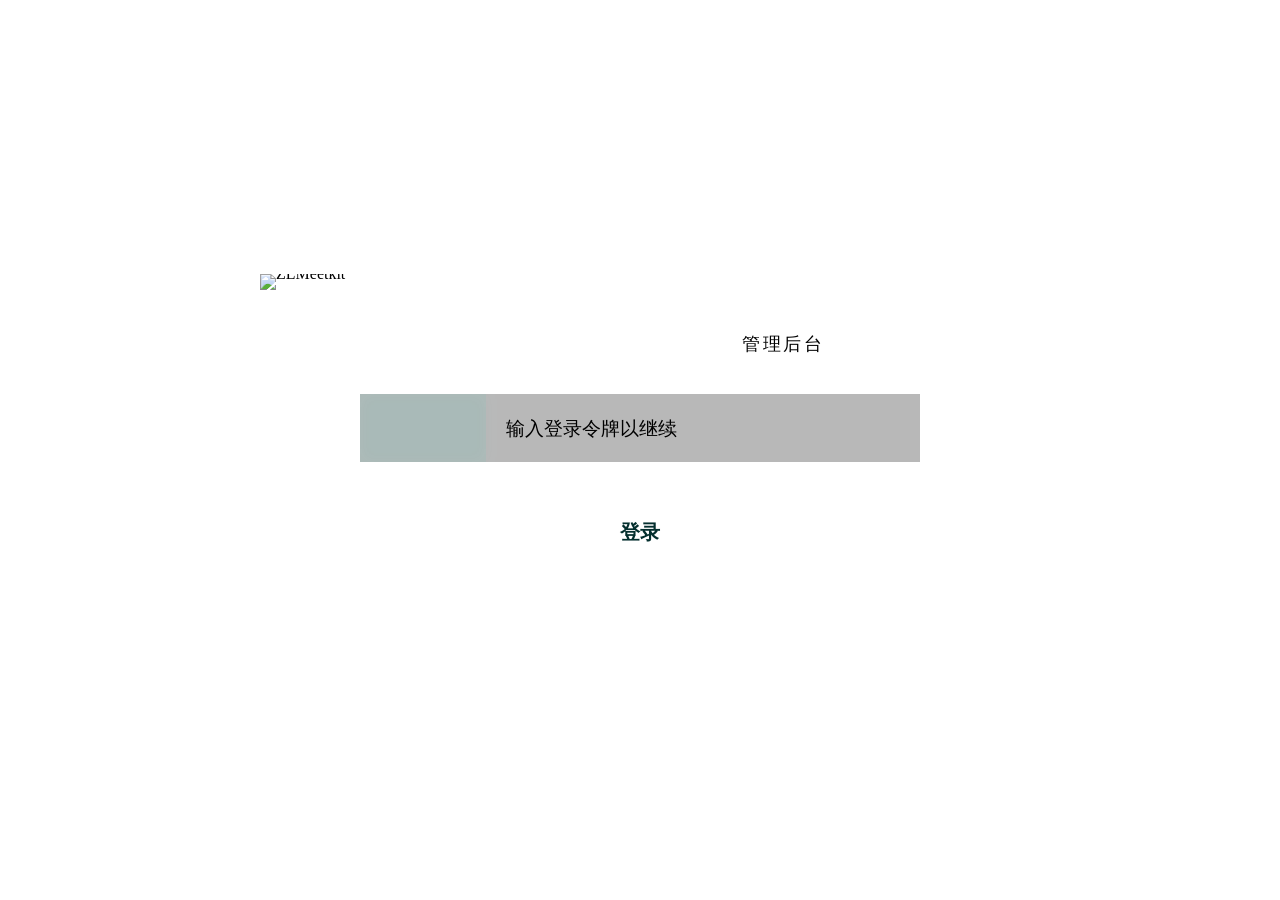
==== frontend/admin/index.html @ df3694b9 "增加管理员界面" ====
<!DOCTYPE html>
<html lang="zh-CN">
<head>
  <meta charset="UTF-8" />
  <meta name="viewport" content="width=device-width, initial-scale=1.0" />
  <title>ZLMeetkit · 会议管理后台</title>
  <link rel="stylesheet" href="/css/style.css" />
  <link rel="stylesheet" href="css/admin.css" />
</head>
<body class="admin-body">
  <!-- 登录（默认显示） -->
  <div id="loginView" class="admin-view admin-login-view is-active" aria-hidden="false">
    <div class="admin-login-card">
      <div class="admin-login-top">
        <img src="/assets/banner.svg" alt="ZLMeetkit" class="admin-login-banner" />
      </div>
      <div class="admin-login-body">
        <h1 class="admin-login-title">
          <span class="admin-login-title-brand">ZLMeet 会议</span>
          <span class="admin-login-title-sep" aria-hidden="true"></span>
          <span class="admin-login-title-sub">管理后台</span>
        </h1>
        <div class="shell-title-divider" aria-hidden="true"></div>
        <form id="loginForm" class="admin-login-form" autocomplete="off">
          <label class="admin-login-field-row">
            <span class="admin-token-label">登录令牌</span>
            <input id="loginToken" type="password" placeholder="输入登录令牌以继续" autocomplete="off" />
          </label>
          <button type="submit" id="loginSubmit" class="admin-primary">登录</button>
        </form>
      </div>
    </div>
  </div>

  <!-- 主界面（登录成功后显示） -->
  <div id="appView" class="admin-view admin-app" aria-hidden="true">
    <header class="admin-app-header">
      <div class="admin-header-brand">
        <span class="admin-header-wordmark">ZLMeetkit</span>
        <span class="admin-header-divider" aria-hidden="true"></span>
        <span class="admin-header-tagline">REALTIME · MULTI-PARTY · VIDEO</span>
      </div>
      <div class="admin-header-actions">
        <span id="lastRefresh" class="admin-refresh-time">—</span>
        <button type="button" id="refreshBtn" class="admin-refresh-btn">刷新</button>
        <button type="button" id="logoutBtn" class="admin-logout-btn">退出</button>
      </div>
    </header>

    <aside class="admin-sidebar">
      <nav class="admin-nav">
        <button type="button" class="admin-nav-item active" data-page="dashboard" id="dashboardTab">
          <span class="admin-nav-dot" aria-hidden="true"></span>
          <span class="admin-nav-label">监控面板</span>
        </button>
      </nav>
      <div class="admin-sidebar-footer">
        <div class="admin-sidebar-footer-deck" aria-live="polite" aria-label="已登录时长">
          <img
            src="/assets/admin-sidebar-waveform.svg"
            alt=""
            class="admin-sidebar-footer-wave"
            aria-hidden="true"
          />
          <div id="sessionDuration" class="admin-sidebar-session-time"></div>
        </div>
      </div>
    </aside>

    <main class="admin-main">
      <section id="dashboardPage" class="admin-page active">
        <div class="admin-room-cards" id="roomCards"></div>
      </section>
    </main>
  </div>

  <script src="js/admin.js"></script>
</body>
</html>
---- frontend/admin/css/admin.css ----
/* Admin — isolated layout on top of style.css variables */

.admin-body {
  margin: 0;
  height: 100%;
  overflow: hidden;
  background:
    radial-gradient(ellipse 80% 60% at 85% 10%, rgba(46, 196, 182, 0.06), transparent 55%),
    radial-gradient(ellipse 60% 50% at 10% 90%, rgba(196, 165, 116, 0.04), transparent 50%),
    var(--bg);
}

/* Only one view visible at a time */
.admin-view {
  display: none !important;
}
.admin-view.is-active {
  display: flex !important;
}

.admin-app.is-active {
  display: grid !important;
}

/* ── Login ── */
.admin-login-view {
  position: fixed;
  inset: 0;
  z-index: 100;
  align-items: center;
  justify-content: center;
  padding: 32px 24px;
  box-sizing: border-box;
}

.admin-login-card {
  width: min(760px, 100%);
  padding: 0;
  overflow: hidden;
  border-radius: var(--radius-xl);
  border: 1px solid var(--border);
  background: var(--panel);
  backdrop-filter: var(--blur);
  -webkit-backdrop-filter: var(--blur);
  box-shadow: var(--shadow-lg);
}

.admin-login-top {
  padding: 0;
  margin: 0;
  line-height: 0;
  border-bottom: 1px solid var(--border);
  overflow: hidden;
}

.admin-login-banner {
  display: block;
  width: 100%;
  height: auto;
  object-fit: cover;
  object-position: center;
}

.admin-login-body {
  padding: 32px 56px 60px;
}

.admin-login-title {
  display: flex;
  align-items: center;
  justify-content: center;
  flex-wrap: wrap;
  gap: clamp(14px, 2.2vw, 22px);
  margin: 0 0 28px;
  text-align: center;
}

/* Match business picker .home-header h1 */
.admin-login-title-brand {
  font-size: clamp(38px, 4.8vw, 44px);
  font-weight: 600;
  letter-spacing: -0.035em;
  line-height: 1;
  background: linear-gradient(135deg, #ffffff 0%, var(--warm) 85%);
  -webkit-background-clip: text;
  background-clip: text;
  color: transparent;
}

.admin-login-title-sep {
  flex-shrink: 0;
  width: 1px;
  height: clamp(26px, 3.4vw, 32px);
  background: var(--border-strong);
  opacity: 0.85;
}

.admin-login-title-sub {
  font-size: clamp(15px, 1.8vw, 18px);
  font-weight: 400;
  letter-spacing: 0.16em;
  text-indent: 0.16em;
  line-height: 1;
  color: var(--muted);
}

.admin-login-form {
  display: flex;
  flex-direction: column;
  gap: 0;
  width: min(560px, 100%);
  margin: 0 auto;
}

.admin-login-field-row {
  display: flex;
  align-items: stretch;
  margin-bottom: 32px;
  border-radius: var(--radius-md);
  border: 1px solid var(--border-strong);
  background: rgba(0, 0, 0, 0.28);
  overflow: hidden;
  transition: border-color 0.2s var(--ease), box-shadow 0.2s var(--ease);
}

.admin-login-field-row:focus-within {
  border-color: var(--accent-muted);
  box-shadow: 0 0 0 3px var(--accent-soft), 0 0 24px rgba(46, 196, 182, 0.1);
}

.admin-token-label {
  position: relative;
  z-index: 0;
  display: flex;
  align-items: center;
  flex-shrink: 0;
  padding: 0 20px;
  margin: 0;
  font-size: 20px;
  font-weight: 700;
  letter-spacing: 0.08em;
  white-space: nowrap;
  border-right: 1px solid var(--border);
  box-shadow: inset 3px 0 0 var(--accent-muted);
  background-image: linear-gradient(135deg, var(--accent) 0%, var(--warm) 100%);
  -webkit-background-clip: text;
  background-clip: text;
  color: transparent;
  filter: drop-shadow(0 0 8px rgba(46, 196, 182, 0.35));
}

.admin-token-label::before {
  content: "";
  position: absolute;
  inset: 0;
  z-index: -1;
  background: rgba(46, 196, 182, 0.08);
}

.admin-login-field-row input {
  flex: 1;
  min-width: 0;
  box-sizing: border-box;
  min-height: 68px;
  padding: 18px 20px;
  border: none;
  background: transparent;
  color: var(--text);
  font-size: 20px;
  letter-spacing: 0.02em;
}

.admin-login-field-row input::placeholder {
  color: var(--muted);
  font-size: 19px;
  letter-spacing: 0;
}

.admin-login-field-row input:focus {
  outline: none;
}

.admin-login-error {
  color: var(--danger);
  font-size: 17px;
  line-height: 1.45;
  margin: -12px 0 24px;
  text-align: center;
}

.admin-login-alert-dialog {
  width: min(232px, 62vw);
  border-radius: var(--radius-lg);
}

.admin-login-alert-dialog .app-alert-head {
  gap: 10px;
  padding: 18px 48px 0;
}

.admin-login-alert-dialog .app-alert-icon {
  width: 32px;
  height: 32px;
  font-size: 16px;
}

.admin-login-alert-dialog .app-alert-title {
  font-size: 15px;
  font-weight: 600;
  letter-spacing: -0.02em;
}

.admin-login-alert-dialog .app-alert-message {
  margin: 10px 48px 0;
  font-size: 13px;
  line-height: 1.5;
  color: var(--text-secondary);
}

.admin-login-alert-dialog .app-alert-actions {
  padding: 14px 48px 16px;
}

.admin-login-alert-dialog .app-alert-ok {
  width: auto;
  min-width: 76px;
  min-height: 34px;
  margin: 0;
  padding: 7px 16px;
  font-size: 13px;
  font-weight: 600;
}

.admin-primary {
  width: 100%;
  margin-top: 4px;
  min-height: 68px;
  padding: 18px 24px;
  border: none;
  border-radius: var(--radius-md);
  font-size: 20px;
  font-weight: 600;
  color: #042f2e;
  background: linear-gradient(135deg, var(--accent) 0%, var(--accent-dim) 100%);
  box-shadow: 0 4px 16px var(--accent-glow);
  transition: filter 0.2s var(--ease), transform 0.2s var(--ease);
}

.admin-primary:hover:not(:disabled) {
  filter: brightness(1.06);
}

.admin-primary:active:not(:disabled) {
  transform: scale(0.98);
}

.admin-primary:disabled {
  opacity: 0.65;
  cursor: not-allowed;
}

/* ── App shell ── */
.admin-app {
  /* Fluid layout tokens — scale with viewport while preserving proportions */
  --admin-sidebar-width: clamp(188px, calc(64px + 14vw), 340px);
  --admin-header-height: clamp(72px, calc(44px + 4.2vw), 108px);
  --admin-space-lg: clamp(18px, 2.5vw, 40px);
  --admin-space-md: clamp(14px, 1.8vw, 32px);
  --admin-space-sm: clamp(10px, 1.2vw, 22px);
  --admin-wordmark-font: clamp(28px, calc(18px + 2.2vw), 54px);
  --admin-tagline-font: clamp(12px, calc(9px + 0.85vw), 22px);
  --admin-header-gap: clamp(12px, 1.8vw, 28px);
  --admin-action-font: clamp(13px, calc(11px + 0.5vw), 16px);
  --admin-action-height: clamp(38px, calc(30px + 1.4vw), 50px);
  --admin-nav-font: clamp(14px, calc(11px + 0.95vw), 28px);
  --admin-nav-height: clamp(48px, calc(36px + 2.6vw), 76px);
  --admin-nav-gap: clamp(10px, 1.4vw, 18px);
  --admin-nav-padding-x: clamp(12px, 1.8vw, 28px);
  --admin-session-font: clamp(10px, calc(7px + 1.2vw), 28px);
  --admin-wave-height: clamp(32px, calc(24px + 1.4vw), 48px);
  --admin-card-gap: clamp(16px, 2vw, 28px);
  --admin-card-value-font: clamp(36px, calc(28px + 1.6vw), 52px);

  display: grid;
  grid-template-columns: var(--admin-sidebar-width) 1fr;
  grid-template-rows: auto 1fr;
  grid-template-areas:
    "header header"
    "sidebar main";
  width: 100%;
  height: 100vh;
  height: 100dvh;
  max-height: 100vh;
  max-height: 100dvh;
  overflow: hidden;
}

/* ── Header banner ── */
.admin-app-header {
  grid-area: header;
  position: relative;
  display: flex;
  align-items: center;
  justify-content: space-between;
  gap: var(--admin-space-md);
  height: var(--admin-header-height);
  min-height: var(--admin-header-height);
  padding-left: var(--admin-space-lg);
  padding-right: var(--admin-space-sm);
  border-bottom: 1px solid var(--border);
  overflow: hidden;
  background-color: #0a0c0f;
  background-image: url("/assets/admin-header-banner.svg");
  background-size: 100% 100%;
  background-position: center;
  background-repeat: no-repeat;
}

.admin-header-brand {
  position: relative;
  z-index: 0;
  display: flex;
  flex-direction: row;
  align-items: center;
  align-self: stretch;
  height: 100%;
  gap: var(--admin-header-gap);
  flex: 1 1 auto;
  min-width: 0;
  pointer-events: none;
  white-space: nowrap;
}

.admin-header-wordmark {
  font-size: var(--admin-wordmark-font);
  font-weight: 700;
  letter-spacing: -0.03em;
  line-height: 1;
  display: inline-flex;
  align-items: center;
  height: 1em;
  flex-shrink: 0;
  padding-block: 0;
  box-sizing: content-box;
  transform: translateY(clamp(-2px, -0.35vw, -5px));
  background: linear-gradient(90deg, #f4f4f5 0%, #cdeae5 100%);
  -webkit-background-clip: text;
  background-clip: text;
  color: transparent;
}

.admin-header-divider {
  flex-shrink: 0;
  align-self: center;
  width: clamp(2px, 0.2vw, 3px);
  height: clamp(22px, 2.8vw, 40px);
  border-radius: 1.5px;
  background: var(--accent);
  box-shadow: 0 0 10px var(--accent-glow);
  opacity: 0.85;
}

.admin-header-tagline {
  font-family: "JetBrains Mono", "SF Mono", Menlo, monospace;
  font-size: var(--admin-tagline-font);
  font-weight: 600;
  line-height: 1;
  display: inline-flex;
  align-items: center;
  height: 1em;
  min-width: 0;
  overflow: hidden;
  text-overflow: ellipsis;
  letter-spacing: 0.02em;
  color: var(--text-secondary);
  text-transform: uppercase;
}


.admin-header-actions {
  position: relative;
  z-index: 1;
  display: inline-flex;
  align-items: stretch;
  flex-shrink: 0;
  min-height: var(--admin-action-height);
  margin-right: var(--admin-space-md);
  border-radius: var(--radius-lg);
  border: 1px solid var(--border-strong);
  background: rgba(14, 16, 19, 0.92);
  backdrop-filter: blur(16px) saturate(150%);
  -webkit-backdrop-filter: blur(16px) saturate(150%);
  overflow: hidden;
  box-shadow: var(--shadow-md), var(--shadow-inset);
}

.admin-refresh-time {
  display: flex;
  align-items: center;
  gap: clamp(6px, 0.8vw, 10px);
  padding: 0 clamp(12px, 1.5vw, 24px);
  font-size: var(--admin-action-font);
  font-weight: 500;
  color: var(--text-secondary);
  border-right: 1px solid var(--border);
  font-variant-numeric: tabular-nums;
  white-space: nowrap;
  letter-spacing: 0.02em;
}

.admin-refresh-time::before {
  content: "";
  flex-shrink: 0;
  width: 9px;
  height: 9px;
  border-radius: 50%;
  background: var(--accent);
  box-shadow: 0 0 10px var(--accent-glow);
}

.admin-refresh-btn,
.admin-logout-btn {
  margin: 0;
  min-height: var(--admin-action-height);
  padding: 0 clamp(14px, 1.8vw, 28px);
  border: none;
  border-radius: 0;
  font-size: var(--admin-action-font);
  font-weight: 600;
  letter-spacing: 0.04em;
  transition: background 0.2s var(--ease), color 0.2s var(--ease);
}

.admin-refresh-btn {
  border-right: 1px solid var(--border);
  background: transparent;
  color: var(--accent);
}

.admin-refresh-btn:hover {
  background: rgba(46, 196, 182, 0.12);
  color: #fff;
}

.admin-logout-btn {
  background: transparent;
  color: var(--text-secondary);
  font-weight: 500;
}

.admin-logout-btn:hover {
  background: rgba(240, 82, 82, 0.1);
  color: var(--danger);
}

.admin-refresh-btn:active,
.admin-logout-btn:active {
  filter: brightness(0.92);
}

/* ── Sidebar ── */
.admin-sidebar {
  grid-area: sidebar;
  min-width: 0;
  display: flex;
  flex-direction: column;
  height: 100%;
  background: var(--surface-2);
  border-right: 1px solid var(--border);
  backdrop-filter: var(--blur);
  -webkit-backdrop-filter: var(--blur);
}

.admin-nav {
  flex-shrink: 0;
  padding: 0;
}

.admin-nav-item {
  display: flex;
  align-items: center;
  gap: var(--admin-nav-gap);
  width: 100%;
  box-sizing: border-box;
  min-height: var(--admin-nav-height);
  padding: 0 var(--admin-nav-padding-x);
  margin-bottom: clamp(12px, 1.2vw, 18px);
  border: none;
  border-top: 1px solid transparent;
  border-right: 1px solid transparent;
  border-left: 4px solid transparent;
  border-radius: 0;
  background: transparent;
  color: var(--muted);
  text-align: left;
  cursor: pointer;
  transition: background 0.2s var(--ease), border-color 0.2s var(--ease), color 0.2s var(--ease);
}

.admin-nav-item:hover {
  background: rgba(255, 255, 255, 0.03);
  color: var(--text-secondary);
}

.admin-nav-item.active {
  border-top-color: var(--border);
  border-right-color: var(--border);
  border-left-color: var(--accent);
  background: rgba(46, 196, 182, 0.06);
  color: var(--text);
}

.admin-nav-dot {
  flex-shrink: 0;
  width: 12px;
  height: 12px;
  border-radius: 50%;
  background: var(--border-strong);
  transition: background 0.2s var(--ease), box-shadow 0.2s var(--ease);
}

.admin-nav-item.active .admin-nav-dot {
  background: var(--accent);
  box-shadow: 0 0 14px var(--accent-glow);
}

.admin-nav-label {
  font-size: var(--admin-nav-font);
  font-weight: 700;
  line-height: 1;
  letter-spacing: 0.1em;
  color: var(--text-secondary);
}

.admin-nav-item.active .admin-nav-label {
  color: var(--text);
}

.admin-sidebar-footer {
  flex-shrink: 0;
  margin-top: auto;
  box-sizing: border-box;
  width: 100%;
  padding: clamp(6px, 0.8vw, 10px) var(--admin-space-md) clamp(10px, 1.2vw, 16px);
  border-top: 1px solid var(--border);
  background: rgba(0, 0, 0, 0.15);
}

.admin-sidebar-footer-deck {
  position: relative;
  width: 100%;
}

.admin-sidebar-footer-wave {
  display: block;
  width: 100%;
  height: var(--admin-wave-height);
  object-fit: fill;
  object-position: left bottom;
}

.admin-sidebar-session-time {
  position: absolute;
  left: 50%;
  top: 50%;
  transform: translate(-50%, -50%);
  z-index: 1;
  pointer-events: none;
  font-family: "JetBrains Mono", "SF Mono", Menlo, monospace;
  font-size: var(--admin-session-font);
  font-weight: 500;
  line-height: 1;
  font-variant-numeric: tabular-nums;
  letter-spacing: 0.08em;
  color: rgba(244, 244, 245, 0.92);
  text-shadow: 0 1px 12px rgba(10, 12, 15, 0.85);
}

/* ── Main content ── */
.admin-main {
  grid-area: main;
  position: relative;
  min-width: 0;
  min-height: 0;
  overflow-y: auto;
  overflow-x: hidden;
  padding: var(--admin-space-lg) var(--admin-space-lg) clamp(24px, 2.8vw, 40px);
  isolation: isolate;
  background: var(--bg);
}

.admin-main::before {
  content: "";
  position: absolute;
  inset: 0;
  pointer-events: none;
  z-index: 0;
  background:
    radial-gradient(ellipse 50% 42% at 92% 78%, rgba(46, 196, 182, 0.08), transparent 58%),
    radial-gradient(ellipse 48% 40% at 6% 82%, rgba(196, 165, 116, 0.08), transparent 55%),
    linear-gradient(165deg, #080a0c 0%, var(--bg) 55%, #050607 100%);
}

.admin-main::after {
  content: "";
  position: absolute;
  inset: 0;
  pointer-events: none;
  z-index: 0;
  opacity: 0.38;
  background-image:
    linear-gradient(rgba(255, 255, 255, 0.025) 1px, transparent 1px),
    linear-gradient(90deg, rgba(255, 255, 255, 0.025) 1px, transparent 1px);
  background-size: 40px 40px;
  mask-image: radial-gradient(ellipse 90% 75% at 50% 62%, black 10%, transparent 100%);
}

.admin-page {
  position: relative;
  z-index: 1;
}

.admin-room-cards {
  display: grid;
  grid-template-columns: repeat(auto-fit, minmax(min(100%, 260px), 1fr));
  gap: var(--admin-card-gap);
  align-items: stretch;
}

.admin-room-card {
  position: relative;
  display: flex;
  flex-direction: column;
  gap: 20px;
  min-height: 220px;
  padding: 28px 28px 26px;
  border: 1px solid var(--border);
  border-radius: var(--radius-xl);
  background: rgba(18, 20, 23, 0.72);
  backdrop-filter: blur(16px) saturate(140%);
  -webkit-backdrop-filter: blur(16px) saturate(140%);
  box-shadow: var(--shadow-sm), inset 0 1px 0 rgba(255, 255, 255, 0.05);
  overflow: hidden;
  transition: border-color 0.25s var(--ease), box-shadow 0.25s var(--ease), transform 0.25s var(--ease);
}

.admin-room-card::before {
  content: "";
  position: absolute;
  inset: 0;
  pointer-events: none;
  background: linear-gradient(145deg, rgba(255, 255, 255, 0.04) 0%, transparent 45%);
}

.admin-room-card::after {
  content: "";
  position: absolute;
  top: 0;
  left: 10%;
  right: 10%;
  height: 1px;
  background: linear-gradient(90deg, transparent, rgba(46, 196, 182, 0.5), transparent);
  opacity: 0.6;
}

.admin-room-card:hover {
  transform: translateY(-2px);
  border-color: rgba(46, 196, 182, 0.28);
  box-shadow: 0 16px 40px rgba(0, 0, 0, 0.35), inset 0 1px 0 rgba(255, 255, 255, 0.06);
}

.admin-room-card--meeting { --card-accent: var(--accent); --card-glow: rgba(46, 196, 182, 0.12); }
.admin-room-card--call { --card-accent: var(--warm); --card-glow: rgba(196, 165, 116, 0.12); }
.admin-room-card--solo { --card-accent: #94a3b8; --card-glow: rgba(148, 163, 184, 0.1); }

.admin-room-card--meeting:hover { border-color: rgba(46, 196, 182, 0.35); box-shadow: 0 16px 40px var(--card-glow); }
.admin-room-card--call:hover { border-color: rgba(196, 165, 116, 0.35); box-shadow: 0 16px 40px var(--card-glow); }
.admin-room-card--solo:hover { border-color: rgba(148, 163, 184, 0.3); box-shadow: 0 16px 40px var(--card-glow); }

.admin-room-card-icon {
  position: relative;
  z-index: 1;
  display: flex;
  align-items: center;
  justify-content: center;
  width: 48px;
  height: 48px;
  border-radius: var(--radius-md);
  font-size: 22px;
  color: var(--card-accent);
  background: color-mix(in srgb, var(--card-accent) 12%, transparent);
  border: 1px solid color-mix(in srgb, var(--card-accent) 25%, transparent);
}

.admin-room-card-body {
  position: relative;
  z-index: 1;
  flex: 1;
}

.admin-room-card-label {
  margin: 0 0 8px;
  font-size: 22px;
  font-weight: 600;
  letter-spacing: 0.03em;
  color: var(--text);
}

.admin-room-card-desc {
  margin: 0;
  font-size: 14px;
  line-height: 1.5;
  color: var(--muted);
}

.admin-room-card-stats {
  position: relative;
  z-index: 1;
  padding-top: 16px;
  border-top: 1px solid var(--border);
}

.admin-room-card-value {
  font-size: var(--admin-card-value-font);
  font-weight: 700;
  line-height: 1;
  letter-spacing: -0.03em;
  color: var(--card-accent);
  font-variant-numeric: tabular-nums;
}

.admin-room-card-sub {
  margin-top: 8px;
  font-size: 15px;
  color: var(--text-secondary);
}

@media (max-width: 1024px) {
  .admin-header-tagline {
    font-size: clamp(11px, 1.05vw, 18px);
    letter-spacing: 0.015em;
  }

  .admin-header-divider {
    height: clamp(18px, 2.4vw, 34px);
  }
}

@media (max-width: 640px) {
  .admin-header-tagline,
  .admin-header-divider {
    display: none;
  }
}

@media (max-width: 900px) {
  .admin-refresh-time {
    display: none;
  }
}

@media (max-width: 768px) {
  .admin-app {
    --admin-sidebar-width: 80px;
    --admin-nav-font: 14px;
    --admin-nav-height: 52px;
    --admin-nav-gap: 8px;
    --admin-nav-padding-x: 10px;
    --admin-session-font: 10px;
    --admin-wave-height: 40px;
  }

  .admin-app-header {
    padding-left: 18px;
    padding-right: 12px;
  }

  .admin-header-brand {
    gap: 12px;
  }

  .admin-header-actions {
    margin-right: 0;
  }

  .admin-sidebar-footer {
    padding: 6px 6px 8px;
  }

  .admin-main {
    padding: 20px 18px 28px;
  }
}

@media (max-width: 520px) {
  .admin-login-body {
    padding: 24px 24px 40px;
  }

  .admin-login-title {
    gap: 12px;
    margin-bottom: 22px;
  }

  .shell-title-divider {
    margin-bottom: 10px;
  }

  .admin-login-title-brand {
    font-size: clamp(32px, 8vw, 38px);
  }

  .admin-login-title-sub {
    font-size: clamp(14px, 3.6vw, 16px);
    letter-spacing: 0.12em;
    text-indent: 0.12em;
  }

  .admin-login-alert-dialog {
    width: min(216px, 68vw);
  }

  .admin-login-alert-dialog .app-alert-head {
    padding-left: 40px;
    padding-right: 40px;
  }

  .admin-login-alert-dialog .app-alert-message {
    margin-left: 40px;
    margin-right: 40px;
  }

  .admin-login-alert-dialog .app-alert-actions {
    padding-left: 40px;
    padding-right: 40px;
  }

  .admin-login-field-row {
    flex-direction: column;
    margin-bottom: 24px;
  }

  .admin-token-label {
    justify-content: center;
    padding: 14px 16px;
    border-right: none;
    border-bottom: 1px solid var(--border);
  }

  .admin-login-field-row input {
    min-height: 56px;
    font-size: 17px;
  }

  .admin-primary {
    min-height: 56px;
    font-size: 17px;
  }

  .admin-header-wordmark {
    font-size: clamp(28px, 8vw, 36px);
  }

  .admin-refresh-btn,
  .admin-logout-btn {
    padding: 0 14px;
    font-size: 14px;
  }
}
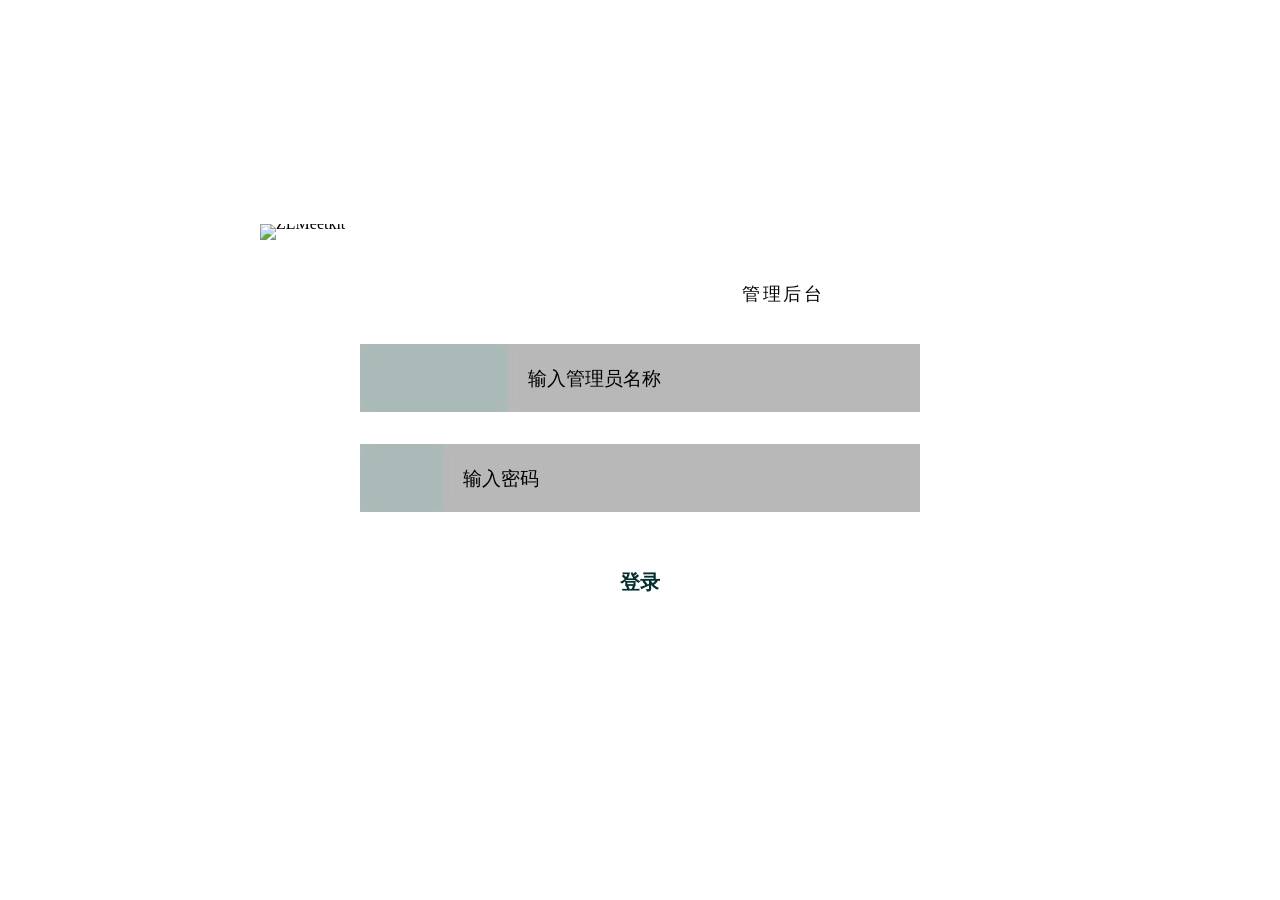
==== commit 6648333d: "bug修改以及新增管理员监控指标" ====
--- a/frontend/admin/index.html
+++ b/frontend/admin/index.html
@@ -2,8 +2,9 @@
 <html lang="zh-CN">
 <head>
   <meta charset="UTF-8" />
-  <meta name="viewport" content="width=device-width, initial-scale=1.0" />
+  <meta name="viewport" content="width=device-width, initial-scale=1.0, viewport-fit=cover, interactive-widget=resizes-content" />
   <title>ZLMeetkit · 会议管理后台</title>
+  <script src="/js/device-init.js"></script>
   <link rel="stylesheet" href="/css/style.css" />
   <link rel="stylesheet" href="css/admin.css" />
 </head>
@@ -23,8 +24,12 @@
         <div class="shell-title-divider" aria-hidden="true"></div>
         <form id="loginForm" class="admin-login-form" autocomplete="off">
           <label class="admin-login-field-row">
-            <span class="admin-token-label">登录令牌</span>
-            <input id="loginToken" type="password" placeholder="输入登录令牌以继续" autocomplete="off" />
+            <span class="admin-token-label">管理员名称</span>
+            <input id="loginUsername" type="text" placeholder="输入管理员名称" autocomplete="username" />
+          </label>
+          <label class="admin-login-field-row">
+            <span class="admin-token-label">密码</span>
+            <input id="loginPassword" type="password" placeholder="输入密码" autocomplete="current-password" />
           </label>
           <button type="submit" id="loginSubmit" class="admin-primary">登录</button>
         </form>
@@ -41,7 +46,17 @@
         <span class="admin-header-tagline">REALTIME · MULTI-PARTY · VIDEO</span>
       </div>
       <div class="admin-header-actions">
-        <span id="lastRefresh" class="admin-refresh-time">—</span>
+        <div class="admin-header-summary" aria-live="polite">
+          <span class="admin-summary-item">
+            <span id="totalRooms" class="admin-summary-value">0</span>
+            <span class="admin-summary-label">房间</span>
+          </span>
+          <span class="admin-summary-divider" aria-hidden="true"></span>
+          <span class="admin-summary-item">
+            <span id="totalClients" class="admin-summary-value">0</span>
+            <span class="admin-summary-label">在线</span>
+          </span>
+        </div>
         <button type="button" id="refreshBtn" class="admin-refresh-btn">刷新</button>
         <button type="button" id="logoutBtn" class="admin-logout-btn">退出</button>
       </div>
@@ -53,27 +68,302 @@
           <span class="admin-nav-dot" aria-hidden="true"></span>
           <span class="admin-nav-label">监控面板</span>
         </button>
+        <button type="button" class="admin-nav-item" data-page="monitor" id="monitorTab">
+          <span class="admin-nav-dot" aria-hidden="true"></span>
+          <span class="admin-nav-label">房间监控</span>
+        </button>
+        <button type="button" class="admin-nav-item" data-page="audit" id="auditTab">
+          <span class="admin-nav-dot" aria-hidden="true"></span>
+          <span class="admin-nav-label">操作日志</span>
+        </button>
       </nav>
       <div class="admin-sidebar-footer">
-        <div class="admin-sidebar-footer-deck" aria-live="polite" aria-label="已登录时长">
-          <img
-            src="/assets/admin-sidebar-waveform.svg"
-            alt=""
-            class="admin-sidebar-footer-wave"
-            aria-hidden="true"
-          />
-          <div id="sessionDuration" class="admin-sidebar-session-time"></div>
-        </div>
+        <div id="sessionDuration" class="admin-sidebar-session-time" aria-live="polite" aria-label="已登录时长"></div>
       </div>
     </aside>
 
     <main class="admin-main">
       <section id="dashboardPage" class="admin-page active">
-        <div class="admin-room-cards" id="roomCards"></div>
+        <div class="admin-dashboard-cards">
+          <div class="admin-service-cards" id="serviceCards"></div>
+          <div class="admin-room-cards" id="roomCards"></div>
+        </div>
       </section>
+
+      <section id="monitorPage" class="admin-page" aria-hidden="true">
+        <div class="admin-monitor-tabs" role="tablist" aria-label="业务监控视图">
+          <button type="button" class="admin-monitor-tab active" data-monitor-tab="rooms" role="tab" aria-selected="true">
+            <span class="admin-monitor-tab-label">房间列表</span>
+          </button>
+          <button type="button" class="admin-monitor-tab" data-monitor-tab="members" role="tab" aria-selected="false">
+            <span class="admin-monitor-tab-label">成员列表</span>
+          </button>
+          <button type="button" class="admin-monitor-tab" data-monitor-tab="live" role="tab" aria-selected="false">
+            <span class="admin-monitor-tab-label">实时画面</span>
+            <span class="admin-monitor-tab-badge" id="liveCount">0/16</span>
+          </button>
+        </div>
+
+        <div id="monitorListPanels" class="admin-monitor-list-panels">
+        <div id="monitorRoomsPanel" class="admin-monitor-panel active" role="tabpanel">
+          <div class="admin-monitor-filter">
+            <div class="admin-monitor-filter-fields admin-monitor-filter-fields--rooms">
+              <label class="admin-monitor-field">
+                <span class="admin-monitor-field-label">业务类型</span>
+                <select id="monitorTypeFilter" aria-label="业务类型">
+                  <option value="">全部</option>
+                  <option value="meeting">视频会议</option>
+                  <option value="call">1v1 通话</option>
+                  <option value="push">推流</option>
+                </select>
+              </label>
+              <label class="admin-monitor-field admin-monitor-field--room">
+                <span class="admin-monitor-field-label">房间名称</span>
+                <input id="monitorSearch" type="text" placeholder="输入房间名称" autocomplete="off" />
+              </label>
+              <button type="button" id="monitorSearchBtn" class="admin-monitor-search-btn">搜索</button>
+            </div>
+          </div>
+          <div class="admin-monitor-list-section">
+            <div class="admin-monitor-table-wrap">
+              <table class="admin-monitor-table">
+                <thead>
+                  <tr>
+                    <th>业务类型</th>
+                    <th>房间名</th>
+                    <th>在线人数</th>
+                    <th>操作</th>
+                  </tr>
+                </thead>
+                <tbody id="monitorTableBody"></tbody>
+              </table>
+              <p id="monitorEmpty" class="admin-monitor-empty" hidden>暂无运行中的业务</p>
+            </div>
+            <nav id="monitorPagination" class="admin-monitor-pagination" aria-label="房间列表分页" hidden>
+              <span class="admin-monitor-page-info" id="monitorPageInfo"></span>
+              <div class="admin-monitor-page-actions">
+                <button type="button" id="monitorPagePrev" class="admin-monitor-page-btn">上一页</button>
+                <button type="button" id="monitorPageNext" class="admin-monitor-page-btn">下一页</button>
+                <label class="admin-monitor-page-jump">
+                  <span>第</span>
+                  <input id="monitorPageInput" type="number" min="1" value="1" inputmode="numeric" aria-label="页码" />
+                  <span>页</span>
+                </label>
+                <button type="button" id="monitorPageGo" class="admin-monitor-page-btn admin-monitor-page-btn--go">跳转</button>
+                <label class="admin-monitor-page-size">
+                  <span>每页</span>
+                  <select id="monitorPageSize" aria-label="每页条数">
+                    <option value="5">5</option>
+                    <option value="10" selected>10</option>
+                    <option value="20">20</option>
+                  </select>
+                  <span>条</span>
+                </label>
+              </div>
+            </nav>
+          </div>
+        </div>
+
+        <div id="monitorMembersPanel" class="admin-monitor-panel" role="tabpanel" hidden>
+          <div class="admin-monitor-filter">
+            <div class="admin-monitor-filter-fields admin-monitor-filter-fields--members">
+              <label class="admin-monitor-field">
+                <span class="admin-monitor-field-label">业务类型</span>
+                <select id="monitorMemberTypeFilter" aria-label="业务类型">
+                  <option value="">全部</option>
+                  <option value="meeting">视频会议</option>
+                  <option value="call">1v1 通话</option>
+                  <option value="push">推流</option>
+                  <option value="pull">拉流</option>
+                </select>
+              </label>
+              <label class="admin-monitor-field admin-monitor-field--room">
+                <span class="admin-monitor-field-label">房间名称</span>
+                <input id="monitorMemberRoomSearch" type="text" placeholder="输入房间名称" autocomplete="off" />
+              </label>
+              <label class="admin-monitor-field admin-monitor-field--member">
+                <span class="admin-monitor-field-label">成员名称</span>
+                <input id="monitorMemberSearch" type="text" placeholder="输入成员名称" autocomplete="off" />
+              </label>
+              <button type="button" id="monitorMemberSearchBtn" class="admin-monitor-search-btn">搜索</button>
+            </div>
+          </div>
+          <div class="admin-monitor-list-section">
+            <div class="admin-monitor-table-wrap">
+              <table class="admin-monitor-table">
+                <thead>
+                  <tr>
+                    <th>业务类型</th>
+                    <th>房间名</th>
+                    <th>成员名</th>
+                    <th>流信息</th>
+                    <th>流状态</th>
+                    <th>录制</th>
+                    <th>操作</th>
+                  </tr>
+                </thead>
+                <tbody id="monitorMemberTableBody"></tbody>
+              </table>
+              <p id="monitorMemberEmpty" class="admin-monitor-empty" hidden>暂无成员数据</p>
+            </div>
+            <nav id="monitorMemberPagination" class="admin-monitor-pagination" aria-label="成员列表分页" hidden>
+              <span class="admin-monitor-page-info" id="monitorMemberPageInfo"></span>
+              <div class="admin-monitor-page-actions">
+                <button type="button" id="monitorMemberPagePrev" class="admin-monitor-page-btn">上一页</button>
+                <button type="button" id="monitorMemberPageNext" class="admin-monitor-page-btn">下一页</button>
+                <label class="admin-monitor-page-jump">
+                  <span>第</span>
+                  <input id="monitorMemberPageInput" type="number" min="1" value="1" inputmode="numeric" aria-label="页码" />
+                  <span>页</span>
+                </label>
+                <button type="button" id="monitorMemberPageGo" class="admin-monitor-page-btn admin-monitor-page-btn--go">跳转</button>
+                <label class="admin-monitor-page-size">
+                  <span>每页</span>
+                  <select id="monitorMemberPageSize" aria-label="每页条数">
+                    <option value="5">5</option>
+                    <option value="10" selected>10</option>
+                    <option value="20">20</option>
+                  </select>
+                  <span>条</span>
+                </label>
+              </div>
+            </nav>
+          </div>
+        </div>
+        </div>
+      </section>
+
+      <section id="auditPage" class="admin-page" aria-hidden="true">
+        <div class="admin-audit-toolbar">
+          <button type="button" id="auditRefreshBtn" class="admin-audit-toolbar-btn">刷新</button>
+          <button type="button" id="auditClearBtn" class="admin-audit-toolbar-btn admin-audit-toolbar-btn--danger">清空</button>
+        </div>
+        <div class="admin-monitor-list-section admin-audit-list-section">
+          <div class="admin-monitor-table-wrap">
+            <table class="admin-monitor-table admin-audit-table">
+              <thead>
+                <tr>
+                  <th>时间</th>
+                  <th>管理员</th>
+                  <th>操作</th>
+                  <th>房间</th>
+                  <th>详情</th>
+                </tr>
+              </thead>
+              <tbody id="auditTableBody"></tbody>
+            </table>
+            <p id="auditEmpty" class="admin-monitor-empty" hidden>暂无操作记录</p>
+          </div>
+          <nav id="auditPagination" class="admin-monitor-pagination" aria-label="操作日志分页" hidden>
+            <span class="admin-monitor-page-info" id="auditPageInfo"></span>
+            <div class="admin-monitor-page-actions">
+              <button type="button" id="auditPagePrev" class="admin-monitor-page-btn">上一页</button>
+              <button type="button" id="auditPageNext" class="admin-monitor-page-btn">下一页</button>
+              <label class="admin-monitor-page-jump">
+                <span>第</span>
+                <input id="auditPageInput" type="number" min="1" value="1" inputmode="numeric" aria-label="页码" />
+                <span>页</span>
+              </label>
+              <button type="button" id="auditPageGo" class="admin-monitor-page-btn admin-monitor-page-btn--go">跳转</button>
+              <label class="admin-monitor-page-size">
+                <span>每页</span>
+                <select id="auditPageSize" aria-label="每页条数">
+                  <option value="5">5</option>
+                  <option value="10" selected>10</option>
+                  <option value="20">20</option>
+                </select>
+                <span>条</span>
+              </label>
+            </div>
+          </nav>
+        </div>
+      </section>
+
+      <div id="monitorLivePanel" class="admin-monitor-live-section" role="tabpanel" hidden aria-hidden="true">
+        <div class="admin-watch-toolbar">
+          <div class="admin-watch-toolbar-field admin-watch-toolbar-field--layout">
+            <span class="admin-watch-toolbar-label">布局</span>
+            <div id="watchLayoutPicker" class="admin-watch-layout-picker" role="radiogroup" aria-label="画面布局">
+              <button type="button" class="admin-watch-layout-btn active" data-layout="2x2" role="radio" aria-checked="true" aria-label="2×2 布局" title="2×2">
+                <span class="admin-watch-layout-icon admin-watch-layout-icon--2x2" aria-hidden="true"><i></i><i></i><i></i><i></i></span>
+              </button>
+              <button type="button" class="admin-watch-layout-btn" data-layout="2x3" role="radio" aria-checked="false" aria-label="2×3 布局" title="2×3">
+                <span class="admin-watch-layout-icon admin-watch-layout-icon--2x3" aria-hidden="true"><i></i><i></i><i></i><i></i><i></i><i></i></span>
+              </button>
+              <button type="button" class="admin-watch-layout-btn" data-layout="3x2" role="radio" aria-checked="false" aria-label="3×2 布局" title="3×2">
+                <span class="admin-watch-layout-icon admin-watch-layout-icon--3x2" aria-hidden="true"><i></i><i></i><i></i><i></i><i></i><i></i></span>
+              </button>
+              <button type="button" class="admin-watch-layout-btn" data-layout="3x3" role="radio" aria-checked="false" aria-label="3×3 布局" title="3×3">
+                <span class="admin-watch-layout-icon admin-watch-layout-icon--3x3" aria-hidden="true"><i></i><i></i><i></i><i></i><i></i><i></i><i></i><i></i><i></i></span>
+              </button>
+              <button type="button" class="admin-watch-layout-btn" data-layout="4x4" role="radio" aria-checked="false" aria-label="4×4 布局" title="4×4">
+                <span class="admin-watch-layout-icon admin-watch-layout-icon--4x4" aria-hidden="true"><i></i><i></i><i></i><i></i><i></i><i></i><i></i><i></i><i></i><i></i><i></i><i></i><i></i><i></i><i></i><i></i></span>
+              </button>
+            </div>
+          </div>
+          <label class="admin-watch-toolbar-field admin-watch-toolbar-field--interval">
+            <span class="admin-watch-toolbar-label">轮播间隔</span>
+            <span class="admin-watch-interval-control">
+              <input id="watchCarouselInterval" type="number" min="5" max="60" value="5" inputmode="numeric" aria-label="轮播间隔（秒）" />
+              <span class="admin-watch-toolbar-suffix">秒</span>
+            </span>
+          </label>
+        </div>
+        <div class="admin-watch-stage">
+          <div class="admin-watch-grid admin-watch-grid--2x2" id="watchGrid"></div>
+        </div>
+      </div>
     </main>
+
+    <dialog id="adminConfirmDialog" class="admin-member-dialog admin-confirm-dialog">
+      <div class="admin-member-dialog-inner">
+        <header class="admin-member-dialog-head">
+          <h2 class="admin-member-dialog-title" id="adminConfirmTitle">请确认</h2>
+          <div class="shell-title-divider admin-member-dialog-divider" aria-hidden="true"></div>
+          <p class="admin-member-dialog-room" id="adminConfirmMessage"></p>
+        </header>
+        <footer class="admin-member-dialog-actions">
+          <button type="button" class="admin-secondary" id="adminConfirmCancel">取消</button>
+          <button type="button" class="admin-primary" id="adminConfirmOk">确定</button>
+        </footer>
+      </div>
+    </dialog>
+
+    <dialog id="roomViewDialog" class="admin-member-dialog">
+      <div class="admin-member-dialog-inner">
+        <header class="admin-member-dialog-head">
+          <h2 class="admin-member-dialog-title">房间成员</h2>
+          <div class="shell-title-divider admin-member-dialog-divider" aria-hidden="true"></div>
+          <p class="admin-member-dialog-room" id="roomViewRoom"></p>
+        </header>
+        <div class="admin-member-dialog-body">
+          <ul id="roomViewList" class="admin-member-pick-list admin-room-view-list"></ul>
+          <p id="roomViewEmpty" class="admin-monitor-empty" hidden>暂无成员</p>
+        </div>
+        <footer class="admin-member-dialog-actions">
+          <button type="button" class="admin-secondary" id="roomViewClose">关闭</button>
+        </footer>
+      </div>
+    </dialog>
+
+    <dialog id="memberPickDialog" class="admin-member-dialog">
+      <div class="admin-member-dialog-inner">
+        <header class="admin-member-dialog-head">
+          <h2 class="admin-member-dialog-title">选择观看成员</h2>
+          <div class="shell-title-divider admin-member-dialog-divider" aria-hidden="true"></div>
+          <p class="admin-member-dialog-room" id="memberPickRoom"></p>
+        </header>
+        <div class="admin-member-dialog-body">
+          <ul id="memberPickList" class="admin-member-pick-list"></ul>
+        </div>
+        <footer class="admin-member-dialog-actions">
+          <button type="button" class="admin-secondary" id="memberPickCancel">取消</button>
+        </footer>
+      </div>
+    </dialog>
   </div>
 
   <script src="js/admin.js"></script>
+  <script type="module" src="js/admin-monitor.js"></script>
 </body>
 </html>
--- a/frontend/admin/css/admin.css
+++ b/frontend/admin/css/admin.css
@@ -277,7 +277,6 @@
   --admin-nav-gap: clamp(10px, 1.4vw, 18px);
   --admin-nav-padding-x: clamp(12px, 1.8vw, 28px);
   --admin-session-font: clamp(10px, calc(7px + 1.2vw), 28px);
-  --admin-wave-height: clamp(32px, calc(24px + 1.4vw), 48px);
   --admin-card-gap: clamp(16px, 2vw, 28px);
   --admin-card-value-font: clamp(36px, calc(28px + 1.6vw), 52px);
 
@@ -394,28 +393,42 @@
   box-shadow: var(--shadow-md), var(--shadow-inset);
 }
 
-.admin-refresh-time {
-  display: flex;
-  align-items: center;
-  gap: clamp(6px, 0.8vw, 10px);
-  padding: 0 clamp(12px, 1.5vw, 24px);
+.admin-header-summary {
+  display: flex;
+  align-items: center;
+  gap: clamp(10px, 1.2vw, 18px);
+  padding: 0 clamp(14px, 1.8vw, 28px);
+  border-right: 1px solid var(--border);
+  white-space: nowrap;
+}
+
+.admin-summary-item {
+  display: inline-flex;
+  align-items: baseline;
+  gap: 6px;
+}
+
+.admin-summary-value {
+  font-family: "JetBrains Mono", "SF Mono", Menlo, monospace;
+  font-size: var(--admin-action-font);
+  font-weight: 700;
+  font-variant-numeric: tabular-nums;
+  letter-spacing: -0.02em;
+  color: var(--text);
+}
+
+.admin-summary-label {
   font-size: var(--admin-action-font);
   font-weight: 500;
   color: var(--text-secondary);
-  border-right: 1px solid var(--border);
-  font-variant-numeric: tabular-nums;
-  white-space: nowrap;
   letter-spacing: 0.02em;
 }
 
-.admin-refresh-time::before {
-  content: "";
-  flex-shrink: 0;
-  width: 9px;
-  height: 9px;
-  border-radius: 50%;
-  background: var(--accent);
-  box-shadow: 0 0 10px var(--accent-glow);
+.admin-summary-divider {
+  width: 1px;
+  height: 14px;
+  background: var(--border);
+  flex-shrink: 0;
 }
 
 .admin-refresh-btn,
@@ -541,31 +554,13 @@
   margin-top: auto;
   box-sizing: border-box;
   width: 100%;
-  padding: clamp(6px, 0.8vw, 10px) var(--admin-space-md) clamp(10px, 1.2vw, 16px);
+  padding: clamp(10px, 1.2vw, 16px) var(--admin-space-md);
   border-top: 1px solid var(--border);
   background: rgba(0, 0, 0, 0.15);
-}
-
-.admin-sidebar-footer-deck {
-  position: relative;
-  width: 100%;
-}
-
-.admin-sidebar-footer-wave {
-  display: block;
-  width: 100%;
-  height: var(--admin-wave-height);
-  object-fit: fill;
-  object-position: left bottom;
+  text-align: center;
 }
 
 .admin-sidebar-session-time {
-  position: absolute;
-  left: 50%;
-  top: 50%;
-  transform: translate(-50%, -50%);
-  z-index: 1;
-  pointer-events: none;
   font-family: "JetBrains Mono", "SF Mono", Menlo, monospace;
   font-size: var(--admin-session-font);
   font-weight: 500;
@@ -573,7 +568,6 @@
   font-variant-numeric: tabular-nums;
   letter-spacing: 0.08em;
   color: rgba(244, 244, 245, 0.92);
-  text-shadow: 0 1px 12px rgba(10, 12, 15, 0.85);
 }
 
 /* ── Main content ── */
@@ -620,18 +614,24 @@
   z-index: 1;
 }
 
-.admin-room-cards {
+.admin-dashboard-cards {
+  display: flex;
+  flex-direction: column;
+  gap: var(--admin-card-gap);
+}
+
+.admin-service-cards {
   display: grid;
-  grid-template-columns: repeat(auto-fit, minmax(min(100%, 260px), 1fr));
+  grid-template-columns: repeat(2, minmax(0, 1fr));
   gap: var(--admin-card-gap);
   align-items: stretch;
 }
 
-.admin-room-card {
+.admin-service-card {
   position: relative;
   display: flex;
   flex-direction: column;
-  gap: 20px;
+  gap: 16px;
   min-height: 220px;
   padding: 28px 28px 26px;
   border: 1px solid var(--border);
@@ -644,6 +644,199 @@
   transition: border-color 0.25s var(--ease), box-shadow 0.25s var(--ease), transform 0.25s var(--ease);
 }
 
+.admin-service-card::before {
+  content: "";
+  position: absolute;
+  inset: 0;
+  pointer-events: none;
+  background: linear-gradient(145deg, rgba(255, 255, 255, 0.04) 0%, transparent 45%);
+}
+
+.admin-service-card--signaling { --card-accent: #5b9fd4; --card-glow: rgba(91, 159, 212, 0.12); }
+.admin-service-card--media { --card-accent: #c4a574; --card-glow: rgba(196, 165, 116, 0.12); }
+
+.admin-service-card:hover {
+  transform: translateY(-2px);
+  border-color: color-mix(in srgb, var(--card-accent) 35%, transparent);
+  box-shadow: 0 16px 40px var(--card-glow), inset 0 1px 0 rgba(255, 255, 255, 0.06);
+}
+
+.admin-service-card-head {
+  position: relative;
+  z-index: 1;
+  display: flex;
+  align-items: center;
+  justify-content: space-between;
+  gap: 12px;
+}
+
+.admin-service-card-brand {
+  display: flex;
+  align-items: center;
+  gap: 14px;
+  min-width: 0;
+  flex: 1;
+}
+
+.admin-service-card-icon {
+  position: relative;
+  flex-shrink: 0;
+  display: flex;
+  align-items: center;
+  justify-content: center;
+  width: 44px;
+  height: 44px;
+  border-radius: var(--radius-md);
+  color: var(--card-accent);
+  background: color-mix(in srgb, var(--card-accent) 12%, transparent);
+  border: 1px solid color-mix(in srgb, var(--card-accent) 25%, transparent);
+}
+
+.admin-service-card-svg {
+  display: block;
+  width: 22px;
+  height: 22px;
+}
+
+.admin-service-icon-stroke {
+  fill: none;
+  stroke: currentColor;
+  stroke-linecap: round;
+  stroke-linejoin: round;
+  stroke-width: 1.75;
+}
+
+.admin-service-icon-fan {
+  opacity: 0.82;
+}
+
+.admin-service-icon-dot {
+  fill: currentColor;
+}
+
+.admin-service-card-title {
+  margin: 0;
+  flex: 1;
+  min-width: 0;
+  font-size: 22px;
+  font-weight: 600;
+  letter-spacing: 0.03em;
+  color: var(--text);
+}
+
+.admin-service-status {
+  flex-shrink: 0;
+  padding: 4px 10px;
+  border-radius: 999px;
+  font-size: 12px;
+  font-weight: 600;
+  letter-spacing: 0.04em;
+  color: #86efac;
+  background: rgba(34, 197, 94, 0.12);
+  border: 1px solid rgba(34, 197, 94, 0.25);
+}
+
+.admin-service-status--offline {
+  color: #fca5a5;
+  background: rgba(239, 68, 68, 0.12);
+  border-color: rgba(239, 68, 68, 0.25);
+}
+
+.admin-service-status--warn {
+  color: #fcd34d;
+  background: rgba(245, 158, 11, 0.12);
+  border-color: rgba(245, 158, 11, 0.25);
+}
+
+.admin-service-metrics {
+  position: relative;
+  z-index: 1;
+  display: flex;
+  flex-direction: column;
+  gap: 10px;
+  margin-top: auto;
+  padding-top: 16px;
+  border-top: 1px solid var(--border);
+}
+
+.admin-service-metric {
+  display: grid;
+  grid-template-columns: 80px 1fr auto;
+  align-items: center;
+  gap: 10px;
+}
+
+.admin-service-metric-label {
+  font-size: 13px;
+  color: var(--text-secondary);
+}
+
+.admin-service-metric-value {
+  font-size: 14px;
+  font-weight: 600;
+  color: var(--text);
+  font-variant-numeric: tabular-nums;
+  white-space: nowrap;
+}
+
+.admin-service-bar {
+  height: 8px;
+  border-radius: 999px;
+  background: rgba(255, 255, 255, 0.06);
+  overflow: hidden;
+}
+
+.admin-service-bar-fill {
+  height: 100%;
+  border-radius: inherit;
+  background: linear-gradient(90deg, color-mix(in srgb, var(--card-accent) 70%, #fff), var(--card-accent));
+  transition: width 0.35s var(--ease);
+}
+
+.admin-service-meta {
+  position: relative;
+  z-index: 1;
+  margin: 0;
+  font-size: 13px;
+  line-height: 1.5;
+  color: var(--muted);
+  word-break: break-all;
+}
+
+.admin-service-error {
+  position: relative;
+  z-index: 1;
+  margin: 0;
+  font-size: 13px;
+  line-height: 1.5;
+  color: #fca5a5;
+  word-break: break-word;
+}
+
+.admin-room-cards {
+  display: grid;
+  grid-template-columns: repeat(3, minmax(0, 1fr));
+  gap: var(--admin-card-gap);
+  align-items: stretch;
+}
+
+.admin-room-card {
+  position: relative;
+  display: flex;
+  flex-direction: column;
+  gap: 12px;
+  min-height: 220px;
+  padding: 28px 28px 26px;
+  border: 1px solid var(--border);
+  border-radius: var(--radius-xl);
+  background: rgba(18, 20, 23, 0.72);
+  backdrop-filter: blur(16px) saturate(140%);
+  -webkit-backdrop-filter: blur(16px) saturate(140%);
+  box-shadow: var(--shadow-sm), inset 0 1px 0 rgba(255, 255, 255, 0.05);
+  overflow: hidden;
+  transition: border-color 0.25s var(--ease), box-shadow 0.25s var(--ease), transform 0.25s var(--ease);
+}
+
 .admin-room-card::before {
   content: "";
   position: absolute;
@@ -677,29 +870,67 @@
 .admin-room-card--call:hover { border-color: rgba(196, 165, 116, 0.35); box-shadow: 0 16px 40px var(--card-glow); }
 .admin-room-card--solo:hover { border-color: rgba(148, 163, 184, 0.3); box-shadow: 0 16px 40px var(--card-glow); }
 
+.admin-room-card-head {
+  position: relative;
+  z-index: 1;
+  display: flex;
+  align-items: center;
+  gap: 14px;
+}
+
 .admin-room-card-icon {
   position: relative;
-  z-index: 1;
+  flex-shrink: 0;
   display: flex;
   align-items: center;
   justify-content: center;
-  width: 48px;
-  height: 48px;
+  width: 44px;
+  height: 44px;
   border-radius: var(--radius-md);
-  font-size: 22px;
+  font-size: 20px;
+  line-height: 1;
   color: var(--card-accent);
   background: color-mix(in srgb, var(--card-accent) 12%, transparent);
   border: 1px solid color-mix(in srgb, var(--card-accent) 25%, transparent);
 }
 
-.admin-room-card-body {
-  position: relative;
-  z-index: 1;
+.admin-room-card-icon--stream {
+  padding: 0;
+}
+
+.admin-room-card-stream-svg {
+  display: block;
+  width: 22px;
+  height: 22px;
+}
+
+.admin-room-card-stream-up,
+.admin-room-card-stream-down,
+.admin-room-card-stream-divider {
+  fill: none;
+  stroke-linecap: round;
+  stroke-linejoin: round;
+}
+
+.admin-room-card-stream-up {
+  stroke: #7aa2c4;
+  stroke-width: 1.75;
+}
+
+.admin-room-card-stream-down {
+  stroke: #d4846a;
+  stroke-width: 1.75;
+}
+
+.admin-room-card-stream-divider {
+  stroke: color-mix(in srgb, var(--card-accent) 40%, transparent);
+  stroke-width: 1;
+}
+
+.admin-room-card-label {
+  margin: 0;
   flex: 1;
-}
-
-.admin-room-card-label {
-  margin: 0 0 8px;
+  min-width: 0;
   font-size: 22px;
   font-weight: 600;
   letter-spacing: 0.03em;
@@ -707,7 +938,10 @@
 }
 
 .admin-room-card-desc {
+  position: relative;
+  z-index: 1;
   margin: 0;
+  flex: 1;
   font-size: 14px;
   line-height: 1.5;
   color: var(--muted);
@@ -716,8 +950,27 @@
 .admin-room-card-stats {
   position: relative;
   z-index: 1;
+  margin-top: auto;
   padding-top: 16px;
   border-top: 1px solid var(--border);
+}
+
+.admin-room-card-stats--dual {
+  display: grid;
+  grid-template-columns: 1fr 1fr;
+  gap: 16px;
+}
+
+.admin-room-card-stat {
+  min-width: 0;
+}
+
+.admin-room-card-stat--push .admin-room-card-value {
+  color: #7aa2c4;
+}
+
+.admin-room-card-stat--play .admin-room-card-value {
+  color: #d4846a;
 }
 
 .admin-room-card-value {
@@ -749,12 +1002,6 @@
 @media (max-width: 640px) {
   .admin-header-tagline,
   .admin-header-divider {
-    display: none;
-  }
-}
-
-@media (max-width: 900px) {
-  .admin-refresh-time {
     display: none;
   }
 }
@@ -767,7 +1014,6 @@
     --admin-nav-gap: 8px;
     --admin-nav-padding-x: 10px;
     --admin-session-font: 10px;
-    --admin-wave-height: 40px;
   }
 
   .admin-app-header {
@@ -789,6 +1035,11 @@
 
   .admin-main {
     padding: 20px 18px 28px;
+  }
+
+  .admin-service-cards,
+  .admin-room-cards {
+    grid-template-columns: 1fr;
   }
 }
 
@@ -849,7 +1100,7 @@
 
   .admin-login-field-row input {
     min-height: 56px;
-    font-size: 17px;
+    font-size: 16px;
   }
 
   .admin-primary {
@@ -867,3 +1118,1340 @@
     font-size: 14px;
   }
 }
+
+/* Mobile safe area */
+.admin-login-view {
+  padding-top: calc(32px + env(safe-area-inset-top, 0px));
+  padding-bottom: calc(32px + env(safe-area-inset-bottom, 0px));
+  padding-left: calc(24px + env(safe-area-inset-left, 0px));
+  padding-right: calc(24px + env(safe-area-inset-right, 0px));
+}
+
+@media (max-width: 768px) {
+  .admin-app-header {
+    padding-top: env(safe-area-inset-top, 0px);
+    padding-left: calc(18px + env(safe-area-inset-left, 0px));
+    padding-right: calc(12px + env(safe-area-inset-right, 0px));
+  }
+
+  .admin-main {
+    padding-bottom: calc(28px + env(safe-area-inset-bottom, 0px));
+  }
+}
+
+@media (hover: none) and (pointer: coarse) {
+  .admin-nav-item {
+    min-height: 48px;
+  }
+
+  .admin-refresh-btn,
+  .admin-logout-btn,
+  .admin-primary {
+    min-height: 44px;
+  }
+
+  .admin-login-card {
+    background: var(--panel-solid);
+    backdrop-filter: none;
+    -webkit-backdrop-filter: none;
+    box-shadow: var(--shadow-lg);
+  }
+}
+
+/* ── App pages (dashboard / monitor) ── */
+.admin-page {
+  display: none;
+}
+.admin-page.active {
+  display: block;
+}
+
+.admin-main.admin-main--monitor {
+  align-self: stretch;
+  display: flex;
+  flex-direction: column;
+  min-height: 0;
+  height: 100%;
+  max-height: 100%;
+  overflow: hidden;
+}
+
+.admin-main.admin-main--audit {
+  align-self: stretch;
+  display: flex;
+  flex-direction: column;
+  min-height: 0;
+  height: 100%;
+  max-height: 100%;
+  overflow: hidden;
+}
+
+.admin-main--audit #auditPage.active {
+  flex: 1;
+  min-height: 0;
+  display: flex;
+  flex-direction: column;
+  overflow: hidden;
+}
+
+.admin-audit-toolbar {
+  display: flex;
+  justify-content: flex-end;
+  align-items: center;
+  gap: 8px;
+  flex-shrink: 0;
+  margin-bottom: 12px;
+}
+
+.admin-audit-toolbar-btn {
+  padding: 6px 16px;
+  border-radius: var(--radius-md);
+  border: 1px solid var(--border);
+  background: transparent;
+  color: var(--text);
+  cursor: pointer;
+  font-size: 13px;
+  font-weight: 500;
+  transition: background 0.2s var(--ease), color 0.2s var(--ease);
+}
+
+.admin-audit-toolbar-btn:hover {
+  background: rgba(46, 196, 182, 0.12);
+  color: var(--accent);
+  border-color: rgba(46, 196, 182, 0.35);
+}
+
+.admin-audit-toolbar-btn--danger {
+  color: #dc3545;
+  border-color: rgba(220, 53, 69, 0.35);
+}
+
+.admin-audit-toolbar-btn--danger:hover {
+  background: rgba(220, 53, 69, 0.08);
+  color: #dc3545;
+  border-color: rgba(220, 53, 69, 0.5);
+}
+
+.admin-main.admin-main--monitor-live #monitorPage.active {
+  flex: 0 0 auto;
+  display: block;
+  width: 100%;
+}
+
+.admin-main.admin-main--monitor-live .admin-monitor-live-section.active {
+  flex: 1 1 auto;
+  min-height: 0;
+  display: flex;
+  flex-direction: column;
+  overflow: hidden;
+}
+
+#monitorPage.admin-monitor-page--rooms.active {
+  display: flex;
+  flex-direction: column;
+  flex: 1;
+  min-height: 0;
+  width: 100%;
+  overflow: hidden;
+}
+
+.admin-monitor-panel {
+  display: none;
+  width: 100%;
+}
+
+#monitorRoomsPanel.active {
+  display: flex;
+  flex-direction: column;
+  flex: 1;
+  min-height: 0;
+  overflow: hidden;
+}
+
+#monitorMembersPanel.active {
+  display: flex;
+  flex-direction: column;
+  flex: 1;
+  min-height: 0;
+  overflow: hidden;
+}
+
+#monitorMembersPanel.active .admin-monitor-table-wrap {
+  flex: 1;
+  min-height: 0;
+  overflow: auto;
+  display: flex;
+  flex-direction: column;
+}
+
+.admin-monitor-list-section {
+  display: flex;
+  flex-direction: column;
+  flex: 1;
+  min-height: 0;
+  width: 100%;
+  overflow: hidden;
+}
+
+#monitorRoomsPanel.active .admin-monitor-table-wrap {
+  flex: 1;
+  min-height: 0;
+  overflow: auto;
+  display: flex;
+  flex-direction: column;
+}
+
+.admin-monitor-table {
+  flex-shrink: 0;
+}
+
+.admin-monitor-empty:not([hidden]) {
+  flex: 1;
+  display: flex;
+  align-items: center;
+  justify-content: center;
+  min-height: 160px;
+}
+
+.admin-monitor-live-section {
+  display: none;
+  position: relative;
+  z-index: 1;
+  width: 100%;
+  min-height: 0;
+}
+
+.admin-monitor-live-section[hidden] {
+  display: none !important;
+}
+
+/* ── Business monitor tabs ── */
+.admin-monitor-tabs {
+  display: flex;
+  align-items: stretch;
+  gap: 0;
+  margin-bottom: 16px;
+  border-bottom: 1px solid var(--border);
+  flex-shrink: 0;
+  width: 100%;
+}
+
+.admin-monitor-tab {
+  display: inline-flex;
+  align-items: center;
+  gap: 10px;
+  padding: 0 22px;
+  min-height: 46px;
+  margin-bottom: -1px;
+  border: none;
+  border-bottom: 2px solid transparent;
+  background: transparent;
+  color: var(--muted);
+  cursor: pointer;
+  transition: color 0.2s var(--ease), border-color 0.2s var(--ease), background 0.2s var(--ease);
+}
+
+.admin-monitor-tab:hover {
+  color: var(--text-secondary);
+  background: rgba(255, 255, 255, 0.02);
+}
+
+.admin-monitor-tab.active {
+  color: var(--text);
+  border-bottom-color: var(--accent);
+  background: rgba(46, 196, 182, 0.05);
+}
+
+.admin-monitor-tab-label {
+  font-size: 14px;
+  font-weight: 700;
+  letter-spacing: 0.08em;
+}
+
+.admin-monitor-tab-badge {
+  display: inline-flex;
+  align-items: center;
+  justify-content: center;
+  min-width: 42px;
+  padding: 2px 8px;
+  border-radius: 999px;
+  font-size: 11px;
+  font-weight: 600;
+  font-variant-numeric: tabular-nums;
+  letter-spacing: 0.04em;
+  color: var(--accent);
+  background: rgba(46, 196, 182, 0.12);
+  border: 1px solid rgba(46, 196, 182, 0.25);
+}
+
+.admin-monitor-tab:not(.active) .admin-monitor-tab-badge {
+  color: var(--text-muted);
+  background: rgba(255, 255, 255, 0.04);
+  border-color: var(--border);
+}
+
+/* ── Filter bar ── */
+.admin-monitor-filter {
+  width: 100%;
+  box-sizing: border-box;
+  flex-shrink: 0;
+  margin-bottom: 16px;
+  padding: 14px 16px;
+  border: 1px solid var(--border);
+  border-radius: var(--radius-lg);
+  background: rgba(18, 20, 23, 0.72);
+  backdrop-filter: blur(12px);
+  -webkit-backdrop-filter: blur(12px);
+}
+
+.admin-monitor-filter-fields {
+  display: grid;
+  grid-template-columns: minmax(0, 1fr) minmax(0, 1fr) 100px;
+  align-items: center;
+  gap: 8px;
+  width: 100%;
+}
+
+.admin-monitor-filter-fields--members {
+  grid-template-columns: minmax(0, 1fr) minmax(0, 1fr) minmax(0, 1fr) 100px;
+}
+
+.admin-monitor-field {
+  display: grid;
+  grid-template-columns: 4.5em minmax(0, 1fr);
+  align-items: center;
+  gap: 6px;
+  min-width: 0;
+}
+
+.admin-monitor-field-label {
+  flex-shrink: 0;
+  white-space: nowrap;
+  font-size: 13px;
+  font-weight: 600;
+  letter-spacing: 0.04em;
+  color: var(--text-muted);
+}
+
+.admin-monitor-field select,
+.admin-monitor-field input {
+  width: 100%;
+  box-sizing: border-box;
+  min-height: 40px;
+  padding: 0 12px;
+  border: 1px solid var(--border);
+  border-radius: var(--radius-md);
+  background: rgba(8, 10, 12, 0.85);
+  color: var(--text);
+  font-size: 14px;
+  transition: border-color 0.2s var(--ease), box-shadow 0.2s var(--ease);
+}
+
+.admin-monitor-field select {
+  appearance: none;
+  padding-right: 32px;
+  background-image:
+    linear-gradient(45deg, transparent 50%, var(--muted) 50%),
+    linear-gradient(135deg, var(--muted) 50%, transparent 50%);
+  background-position:
+    calc(100% - 16px) calc(50% - 2px),
+    calc(100% - 11px) calc(50% - 2px);
+  background-size: 5px 5px, 5px 5px;
+  background-repeat: no-repeat;
+  cursor: pointer;
+}
+
+.admin-monitor-field select option {
+  background: #121417;
+  color: var(--text);
+}
+
+.admin-monitor-field select:focus,
+.admin-monitor-field input:focus {
+  outline: none;
+  border-color: rgba(46, 196, 182, 0.45);
+  box-shadow: 0 0 0 3px rgba(46, 196, 182, 0.12);
+}
+
+.admin-monitor-search-btn {
+  width: 100%;
+  min-height: 40px;
+  padding: 0 16px;
+  border: 1px solid rgba(46, 196, 182, 0.45);
+  border-radius: var(--radius-md);
+  background: rgba(46, 196, 182, 0.14);
+  color: var(--accent);
+  font-size: 14px;
+  font-weight: 600;
+  letter-spacing: 0.06em;
+  cursor: pointer;
+  transition: background 0.2s var(--ease), border-color 0.2s var(--ease);
+}
+
+.admin-monitor-search-btn:hover {
+  background: rgba(46, 196, 182, 0.22);
+  border-color: var(--accent);
+}
+
+.admin-monitor-table-wrap {
+  width: 100%;
+  box-sizing: border-box;
+  overflow: auto;
+  border: 1px solid var(--border);
+  border-radius: var(--radius-lg);
+  background: rgba(18, 20, 23, 0.72);
+}
+
+.admin-monitor-table {
+  width: 100%;
+  border-collapse: collapse;
+  font-size: 14px;
+}
+
+.admin-monitor-table th,
+.admin-monitor-table td {
+  padding: 12px 14px;
+  text-align: left;
+  border-bottom: 1px solid var(--border);
+}
+
+.admin-monitor-table th {
+  color: var(--text-muted);
+  font-weight: 500;
+}
+
+.admin-monitor-empty {
+  padding: 24px;
+  text-align: center;
+  color: var(--text-muted);
+}
+
+.admin-monitor-pagination {
+  display: flex;
+  flex-wrap: wrap;
+  align-items: center;
+  justify-content: space-between;
+  gap: 12px;
+  flex-shrink: 0;
+  margin-top: 12px;
+  padding: 10px 14px;
+  border: 1px solid var(--border);
+  border-radius: var(--radius-lg);
+  background: rgba(18, 20, 23, 0.72);
+}
+
+.admin-monitor-page-info {
+  font-size: 13px;
+  color: var(--text-muted);
+}
+
+.admin-monitor-page-actions {
+  display: flex;
+  flex-wrap: wrap;
+  align-items: center;
+  gap: 8px;
+}
+
+.admin-monitor-page-btn {
+  min-height: 36px;
+  padding: 0 14px;
+  border: 1px solid var(--border);
+  border-radius: var(--radius-md);
+  background: rgba(8, 10, 12, 0.85);
+  color: var(--text);
+  font-size: 13px;
+  cursor: pointer;
+  transition: border-color 0.2s var(--ease), background 0.2s var(--ease);
+}
+
+.admin-monitor-page-btn:hover:not(:disabled):not(.is-disabled) {
+  border-color: rgba(46, 196, 182, 0.45);
+  background: rgba(46, 196, 182, 0.08);
+}
+
+.admin-monitor-page-btn:disabled,
+.admin-monitor-page-btn.is-disabled,
+.admin-monitor-page-btn[aria-disabled="true"] {
+  color: rgba(244, 244, 245, 0.28) !important;
+  background: rgba(8, 10, 12, 0.28) !important;
+  border-color: rgba(255, 255, 255, 0.07) !important;
+  opacity: 1;
+  cursor: not-allowed !important;
+  pointer-events: none;
+  box-shadow: none;
+  filter: none;
+}
+
+.admin-monitor-page-btn--go:disabled,
+.admin-monitor-page-btn--go.is-disabled,
+.admin-monitor-page-btn--go[aria-disabled="true"] {
+  color: rgba(244, 244, 245, 0.28) !important;
+  border-color: rgba(255, 255, 255, 0.07) !important;
+}
+
+.admin-monitor-page-btn--go {
+  border-color: rgba(46, 196, 182, 0.45);
+  color: var(--accent);
+}
+
+.admin-monitor-page-jump {
+  display: inline-flex;
+  align-items: center;
+  gap: 6px;
+  font-size: 13px;
+  color: var(--text-muted);
+}
+
+.admin-monitor-page-jump input {
+  width: 56px;
+  height: 36px;
+  padding: 0;
+  border: 1px solid var(--border);
+  border-radius: var(--radius-md);
+  background: rgba(8, 10, 12, 0.85);
+  color: var(--text);
+  font-size: 13px;
+  line-height: 36px;
+  text-align: center;
+  box-sizing: border-box;
+  -moz-appearance: textfield;
+  appearance: textfield;
+}
+
+.admin-monitor-page-jump input::-webkit-outer-spin-button,
+.admin-monitor-page-jump input::-webkit-inner-spin-button {
+  -webkit-appearance: none;
+  margin: 0;
+}
+
+.admin-monitor-page-size {
+  display: inline-flex;
+  align-items: center;
+  gap: 6px;
+  font-size: 13px;
+  color: var(--text-muted);
+}
+
+.admin-monitor-page-size select {
+  min-width: 56px;
+  height: 36px;
+  padding: 0 8px;
+  border: 1px solid var(--border);
+  border-radius: var(--radius-md);
+  background: rgba(8, 10, 12, 0.85);
+  color: var(--text);
+  font-size: 13px;
+  cursor: pointer;
+}
+
+.admin-monitor-page-jump input:focus {
+  outline: none;
+  border-color: rgba(46, 196, 182, 0.45);
+  box-shadow: 0 0 0 3px rgba(46, 196, 182, 0.12);
+}
+
+.admin-watch-btn {
+  padding: 6px 14px;
+  border: 1px solid var(--accent);
+  border-radius: var(--radius-md);
+  background: rgba(46, 196, 182, 0.15);
+  color: var(--accent);
+  cursor: pointer;
+}
+
+.admin-watch-stage {
+  flex: 1;
+  display: flex;
+  min-height: 0;
+  width: 100%;
+  height: 100%;
+  overflow: hidden;
+}
+
+.admin-watch-toolbar {
+  display: flex;
+  align-items: center;
+  flex-wrap: wrap;
+  gap: 12px 20px;
+  flex-shrink: 0;
+  margin-bottom: 12px;
+  padding: 10px 14px;
+  border: 1px solid var(--border);
+  border-radius: var(--radius-lg);
+  background: rgba(18, 20, 23, 0.72);
+}
+
+.admin-watch-toolbar-field {
+  display: inline-flex;
+  align-items: center;
+  gap: 8px;
+  font-size: 13px;
+  color: var(--text-secondary);
+}
+
+.admin-watch-toolbar-field--layout {
+  flex: 1 1 auto;
+  min-width: 0;
+}
+
+.admin-watch-toolbar-label {
+  flex-shrink: 0;
+  white-space: nowrap;
+  line-height: 1;
+}
+
+.admin-watch-layout-picker {
+  display: inline-flex;
+  align-items: center;
+  gap: 6px;
+  flex-wrap: wrap;
+}
+
+.admin-watch-layout-btn {
+  display: inline-flex;
+  align-items: center;
+  justify-content: center;
+  width: 36px;
+  height: 32px;
+  padding: 0;
+  border: 1px solid var(--border);
+  border-radius: var(--radius-sm);
+  background: rgba(0, 0, 0, 0.35);
+  color: var(--text-muted);
+  cursor: pointer;
+  transition: border-color 0.2s var(--ease), background 0.2s var(--ease), color 0.2s var(--ease), box-shadow 0.2s var(--ease);
+}
+
+.admin-watch-layout-btn:hover {
+  color: var(--text-secondary);
+  border-color: rgba(255, 255, 255, 0.18);
+  background: rgba(255, 255, 255, 0.04);
+}
+
+.admin-watch-layout-btn.active {
+  color: var(--accent);
+  border-color: rgba(46, 196, 182, 0.55);
+  background: rgba(46, 196, 182, 0.12);
+  box-shadow: inset 0 0 0 1px rgba(46, 196, 182, 0.2);
+}
+
+.admin-watch-layout-btn.active .admin-watch-layout-icon i {
+  opacity: 1;
+}
+
+.admin-watch-layout-icon {
+  display: grid;
+  gap: 2px;
+  width: 22px;
+  height: 18px;
+}
+
+.admin-watch-layout-icon i {
+  display: block;
+  border-radius: 1px;
+  background: currentColor;
+  opacity: 0.55;
+}
+
+.admin-watch-layout-icon--2x2 {
+  grid-template-columns: repeat(2, 1fr);
+  grid-template-rows: repeat(2, 1fr);
+}
+
+.admin-watch-layout-icon--2x3 {
+  grid-template-columns: repeat(2, 1fr);
+  grid-template-rows: repeat(3, 1fr);
+}
+
+.admin-watch-layout-icon--3x2 {
+  grid-template-columns: repeat(3, 1fr);
+  grid-template-rows: repeat(2, 1fr);
+}
+
+.admin-watch-layout-icon--3x3 {
+  grid-template-columns: repeat(3, 1fr);
+  grid-template-rows: repeat(3, 1fr);
+}
+
+.admin-watch-layout-icon--4x4 {
+  grid-template-columns: repeat(4, 1fr);
+  grid-template-rows: repeat(4, 1fr);
+  width: 24px;
+  height: 20px;
+  gap: 1px;
+}
+
+.admin-watch-interval-control {
+  display: inline-flex;
+  align-items: center;
+  gap: 6px;
+}
+
+.admin-watch-toolbar-field input[type="number"] {
+  box-sizing: border-box;
+  width: 3.2em;
+  height: 32px;
+  padding: 0 6px;
+  border: 1px solid var(--border);
+  border-radius: var(--radius-sm);
+  background: rgba(0, 0, 0, 0.35);
+  color: var(--text);
+  font-size: 13px;
+  font-variant-numeric: tabular-nums;
+  text-align: center;
+  line-height: 32px;
+}
+
+.admin-watch-toolbar-field input[type="number"]:focus {
+  outline: none;
+  border-color: rgba(46, 196, 182, 0.55);
+}
+
+.admin-watch-toolbar-field input[type="number"]::-webkit-outer-spin-button,
+.admin-watch-toolbar-field input[type="number"]::-webkit-inner-spin-button {
+  margin: 0;
+}
+
+.admin-watch-toolbar-suffix {
+  color: var(--text-muted);
+  font-size: 12px;
+  line-height: 1;
+}
+
+.admin-watch-grid {
+  display: grid;
+  gap: 8px;
+  flex: 1;
+  width: 100%;
+  height: 100%;
+  min-height: 0;
+  align-content: stretch;
+  align-items: stretch;
+}
+
+.admin-watch-grid--2x2 {
+  grid-template-columns: repeat(2, minmax(0, 1fr));
+  grid-template-rows: repeat(2, minmax(0, 1fr));
+}
+
+.admin-watch-grid--2x3 {
+  grid-template-columns: repeat(2, minmax(0, 1fr));
+  grid-template-rows: repeat(3, minmax(0, 1fr));
+}
+
+.admin-watch-grid--3x2 {
+  grid-template-columns: repeat(3, minmax(0, 1fr));
+  grid-template-rows: repeat(2, minmax(0, 1fr));
+}
+
+.admin-watch-grid--3x3 {
+  grid-template-columns: repeat(3, minmax(0, 1fr));
+  grid-template-rows: repeat(3, minmax(0, 1fr));
+}
+
+.admin-watch-grid--4x4 {
+  grid-template-columns: repeat(4, minmax(0, 1fr));
+  grid-template-rows: repeat(4, minmax(0, 1fr));
+}
+
+.admin-watch-slot {
+  position: relative;
+  display: flex;
+  flex-direction: column;
+  min-width: 0;
+  min-height: 0;
+  height: 100%;
+  align-self: stretch;
+  border: 1px solid var(--border);
+  border-radius: var(--radius-md);
+  background: rgba(0, 0, 0, 0.45);
+  overflow: hidden;
+}
+
+.admin-watch-slot--empty .admin-watch-video-wrap {
+  background: rgba(0, 0, 0, 0.35);
+}
+
+.admin-watch-slot--pinned {
+  border-color: rgba(46, 196, 182, 0.55);
+  box-shadow: inset 0 0 0 1px rgba(46, 196, 182, 0.2);
+}
+
+.admin-watch-slot--pinned .admin-watch-drag {
+  opacity: 0.25;
+  pointer-events: none;
+}
+
+.admin-watch-slot--carousel .admin-watch-status::after {
+  content: " · 轮播";
+  color: rgba(46, 196, 182, 0.75);
+}
+
+.admin-watch-ctrl--pin.is-active {
+  color: #f0c040;
+  border-color: rgba(240, 192, 64, 0.45);
+  background: rgba(240, 192, 64, 0.12);
+}
+
+.admin-watch-slot--empty .admin-watch-tools {
+  display: none;
+}
+
+.admin-watch-slot--empty .admin-watch-ctrl--pin {
+  display: none;
+}
+
+.admin-watch-slot--empty {
+  border-style: dashed;
+  opacity: 0.45;
+}
+
+.admin-watch-slot--draggable .admin-watch-drag {
+  cursor: grab;
+  color: var(--text-muted);
+}
+
+.admin-watch-slot--dragging {
+  opacity: 0.55;
+  border-color: var(--accent);
+  pointer-events: none;
+}
+
+.admin-watch-slot--drop-target {
+  border-color: var(--accent);
+  box-shadow: inset 0 0 0 1px rgba(46, 196, 182, 0.35);
+}
+
+.admin-watch-slot-head {
+  display: flex;
+  align-items: center;
+  gap: 6px;
+  padding: 4px 6px;
+  font-size: 11px;
+  background: rgba(0, 0, 0, 0.55);
+  z-index: 1;
+  flex-shrink: 0;
+}
+
+.admin-watch-drag {
+  display: inline-flex;
+  align-items: center;
+  justify-content: center;
+  flex-shrink: 0;
+  width: 20px;
+  height: 20px;
+  color: var(--text-muted);
+  opacity: 0.5;
+  touch-action: none;
+}
+
+.admin-watch-slot--draggable .admin-watch-drag {
+  opacity: 1;
+}
+
+.admin-watch-drag:active {
+  cursor: grabbing;
+}
+
+.admin-watch-title {
+  flex: 1;
+  min-width: 0;
+  overflow: hidden;
+  text-overflow: ellipsis;
+  white-space: nowrap;
+}
+
+.admin-watch-tools {
+  display: flex;
+  align-items: center;
+  gap: 4px;
+  flex-shrink: 0;
+  margin-left: auto;
+}
+
+.admin-watch-ctrl {
+  display: inline-flex;
+  align-items: center;
+  justify-content: center;
+  width: 22px;
+  height: 22px;
+  min-width: 22px;
+  padding: 0;
+  border: 1px solid rgba(255, 255, 255, 0.12);
+  border-radius: 4px;
+  background: rgba(8, 10, 12, 0.55);
+  color: var(--text-muted);
+  cursor: pointer;
+  transition: border-color 0.2s var(--ease), background 0.2s var(--ease), color 0.2s var(--ease);
+}
+
+.admin-watch-ctrl-icon {
+  width: 14px;
+  height: 14px;
+  flex-shrink: 0;
+}
+
+.admin-watch-ctrl-icon--on {
+  display: none;
+}
+
+.admin-watch-ctrl.is-active .admin-watch-ctrl-icon--on {
+  display: block;
+}
+
+.admin-watch-ctrl.is-active .admin-watch-ctrl-icon--off {
+  display: none;
+}
+
+.admin-watch-ctrl.is-active {
+  color: var(--accent);
+  border-color: rgba(46, 196, 182, 0.45);
+  background: rgba(46, 196, 182, 0.14);
+}
+
+.admin-watch-ctrl:active {
+  transform: scale(0.96);
+}
+
+.admin-watch-video-wrap {
+  flex: 1;
+  min-height: 0;
+  position: relative;
+  background: #000;
+}
+
+.admin-watch-video {
+  position: absolute;
+  inset: 0;
+  width: 100%;
+  height: 100%;
+  background: #000;
+  transition: opacity 0.2s var(--ease);
+}
+
+.admin-watch-video--fit-cover {
+  object-fit: cover;
+}
+
+.admin-watch-video--fit-contain {
+  object-fit: contain;
+}
+
+.admin-watch-video-flip {
+  position: absolute;
+  inset: 0;
+  width: 100%;
+  height: 100%;
+  overflow: hidden;
+  -webkit-transform: scaleX(-1);
+  transform: scaleX(-1);
+}
+
+.device-ios .admin-watch-video-flip .admin-watch-video,
+.admin-watch-video-flip .admin-watch-video {
+  -webkit-transform: none;
+  transform: none;
+}
+
+.admin-watch-video--hidden {
+  opacity: 0;
+  pointer-events: none;
+}
+
+.admin-watch-slot--video-off .admin-watch-video-wrap::after {
+  content: "画面已关闭";
+  position: absolute;
+  inset: 0;
+  display: flex;
+  align-items: center;
+  justify-content: center;
+  color: var(--text-muted);
+  font-size: 12px;
+  pointer-events: none;
+  z-index: 1;
+}
+
+.admin-watch-status {
+  position: absolute;
+  left: 6px;
+  bottom: 4px;
+  font-size: 10px;
+  color: var(--text-muted);
+  z-index: 2;
+  pointer-events: none;
+}
+
+.admin-watch-slot--active {
+  outline: 2px solid var(--accent);
+}
+
+.admin-watch-slot--unmuted {
+  border-color: var(--accent);
+}
+
+.admin-watch-stop {
+  flex-shrink: 0;
+  width: 22px;
+  height: 22px;
+  border: none;
+  border-radius: 4px;
+  background: rgba(255, 255, 255, 0.12);
+  color: var(--text);
+  cursor: pointer;
+  line-height: 1;
+}
+
+@media (hover: none) and (pointer: coarse) {
+  .admin-watch-drag {
+    width: 36px;
+    height: 36px;
+  }
+
+  .admin-watch-drag svg {
+    width: 18px;
+    height: 18px;
+  }
+
+  .admin-watch-ctrl {
+    width: 28px;
+    height: 28px;
+    min-width: 28px;
+  }
+
+  .admin-watch-ctrl-icon {
+    width: 16px;
+    height: 16px;
+  }
+
+  .admin-watch-slot-head {
+    padding: 6px 8px;
+    gap: 4px;
+  }
+}
+
+.admin-member-dialog {
+  border: 1px solid var(--border);
+  border-radius: var(--radius-xl);
+  padding: 0;
+  background: var(--panel);
+  backdrop-filter: var(--blur);
+  -webkit-backdrop-filter: var(--blur);
+  color: var(--text);
+  width: min(480px, 92vw);
+  max-width: 92vw;
+  box-shadow: var(--shadow-lg);
+}
+
+.admin-member-dialog::backdrop {
+  background: rgba(0, 0, 0, 0.62);
+  backdrop-filter: blur(4px);
+  -webkit-backdrop-filter: blur(4px);
+}
+
+.admin-member-dialog-inner {
+  display: flex;
+  flex-direction: column;
+  max-height: min(72vh, 640px);
+}
+
+.admin-member-dialog-head {
+  padding: 20px 20px 14px;
+  flex-shrink: 0;
+}
+
+.admin-member-dialog-title {
+  margin: 0;
+  font-size: 18px;
+  font-weight: 600;
+  letter-spacing: -0.02em;
+}
+
+.admin-member-dialog-divider {
+  margin: 12px 0 14px;
+}
+
+.admin-member-dialog-room {
+  display: flex;
+  align-items: center;
+  gap: 8px;
+  margin: 0;
+  font-size: 13px;
+}
+
+.admin-member-dialog-room-label {
+  color: var(--text-muted);
+  letter-spacing: 0.06em;
+}
+
+.admin-member-dialog-room-name {
+  padding: 4px 10px;
+  border-radius: var(--radius-md);
+  border: 1px solid var(--border);
+  background: rgba(8, 10, 12, 0.55);
+  color: var(--text);
+  font-weight: 600;
+}
+
+.admin-member-dialog-body {
+  flex: 1;
+  min-height: 0;
+  overflow: auto;
+  padding: 0 20px;
+}
+
+.admin-member-pick-list {
+  list-style: none;
+  margin: 0;
+  padding: 0 0 8px;
+  display: flex;
+  flex-direction: column;
+  gap: 10px;
+}
+
+.admin-member-pick-row {
+  margin: 0;
+}
+
+.admin-member-pick-item {
+  display: flex;
+  align-items: center;
+  gap: 12px;
+  width: 100%;
+  padding: 12px 14px;
+  text-align: left;
+  border: 1px solid var(--border);
+  border-radius: var(--radius-lg);
+  background: rgba(18, 20, 23, 0.72);
+  color: var(--text);
+  cursor: pointer;
+  transition: border-color 0.2s var(--ease), background 0.2s var(--ease), transform 0.15s var(--ease);
+}
+
+.admin-member-pick-item:hover {
+  border-color: rgba(46, 196, 182, 0.45);
+  background: rgba(46, 196, 182, 0.08);
+}
+
+.admin-member-pick-item:active {
+  transform: scale(0.99);
+}
+
+.admin-member-pick-avatar {
+  flex-shrink: 0;
+  display: inline-flex;
+  align-items: center;
+  justify-content: center;
+  width: 40px;
+  height: 40px;
+  border-radius: 50%;
+  background: rgba(46, 196, 182, 0.16);
+  border: 1px solid rgba(46, 196, 182, 0.35);
+  color: var(--accent);
+  font-size: 16px;
+  font-weight: 700;
+}
+
+.admin-member-pick-meta {
+  flex: 1;
+  min-width: 0;
+  display: flex;
+  flex-direction: column;
+  gap: 4px;
+}
+
+.admin-member-pick-name {
+  font-size: 15px;
+  font-weight: 600;
+  overflow: hidden;
+  text-overflow: ellipsis;
+  white-space: nowrap;
+}
+
+.admin-member-pick-kind {
+  display: inline-flex;
+  align-self: flex-start;
+  padding: 2px 8px;
+  border-radius: 999px;
+  font-size: 11px;
+  font-weight: 600;
+  letter-spacing: 0.04em;
+}
+
+.admin-member-pick-kind--cam {
+  color: var(--accent);
+  background: rgba(46, 196, 182, 0.14);
+  border: 1px solid rgba(46, 196, 182, 0.28);
+}
+
+.admin-member-pick-kind--screen {
+  color: #e8c088;
+  background: rgba(196, 165, 116, 0.14);
+  border: 1px solid rgba(196, 165, 116, 0.28);
+}
+
+.admin-member-pick-go {
+  flex-shrink: 0;
+  color: var(--text-muted);
+  font-size: 20px;
+  line-height: 1;
+}
+
+.admin-member-dialog-actions {
+  display: flex;
+  justify-content: flex-end;
+  padding: 14px 20px 18px;
+  border-top: 1px solid var(--border);
+  flex-shrink: 0;
+}
+
+.admin-secondary {
+  padding: 8px 16px;
+  border: 1px solid var(--border);
+  border-radius: var(--radius-md);
+  background: transparent;
+  color: var(--text);
+  cursor: pointer;
+}
+
+@media (max-width: 768px) {
+  .admin-monitor-filter-fields,
+  .admin-monitor-filter-fields--members {
+    grid-template-columns: 1fr;
+    gap: 10px;
+  }
+
+  .admin-monitor-field {
+    width: 100%;
+  }
+
+  .admin-monitor-field select,
+  .admin-monitor-field--room input {
+    width: 100%;
+    min-width: 0;
+  }
+
+  .admin-monitor-search-btn {
+    width: 100%;
+  }
+
+  .admin-monitor-pagination {
+    flex-direction: column;
+    align-items: stretch;
+  }
+
+  .admin-monitor-page-actions {
+    justify-content: center;
+  }
+}
+
+.admin-monitor-list-panels {
+  display: flex;
+  flex-direction: column;
+  flex: 1;
+  min-height: 0;
+  width: 100%;
+  overflow: hidden;
+}
+
+.admin-monitor-list-panels .admin-monitor-filter {
+  margin-bottom: 12px;
+}
+
+.admin-main--audit .admin-monitor-list-section,
+.admin-audit-list-section {
+  flex: 1;
+  min-height: 0;
+  display: flex;
+  flex-direction: column;
+}
+
+.admin-main--audit .admin-monitor-table-wrap,
+.admin-audit-list-section .admin-monitor-table-wrap {
+  flex: 1;
+  min-height: 0;
+  overflow: auto;
+  display: flex;
+  flex-direction: column;
+}
+
+.admin-monitor-actions {
+  display: flex;
+  flex-wrap: wrap;
+  gap: 8px;
+  align-items: center;
+}
+
+.admin-action-btn {
+  padding: 6px 12px;
+  border-radius: var(--radius-md);
+  border: 1px solid var(--border);
+  background: transparent;
+  color: var(--text);
+  cursor: pointer;
+  font-size: 13px;
+}
+
+.admin-action-btn--danger {
+  border-color: rgba(220, 53, 69, 0.35);
+  color: #dc3545;
+}
+
+.admin-action-btn--danger:hover {
+  background: rgba(220, 53, 69, 0.08);
+}
+
+.admin-audit-table td,
+.admin-audit-table th {
+  white-space: nowrap;
+}
+
+.admin-audit-table td:last-child,
+.admin-audit-table th:last-child {
+  white-space: normal;
+  min-width: 120px;
+}
+
+.admin-confirm-dialog .admin-member-dialog-actions {
+  display: flex;
+  justify-content: flex-end;
+  gap: 10px;
+}
+
+.admin-confirm-dialog .admin-primary,
+.admin-confirm-dialog .admin-secondary {
+  width: auto;
+  min-height: 40px;
+  margin-top: 0;
+  padding: 8px 20px;
+  font-size: 14px;
+  font-weight: 600;
+  flex: 0 0 auto;
+}
+
+.admin-confirm-dialog .admin-primary {
+  box-shadow: none;
+  color: #042f2e;
+  background: linear-gradient(135deg, var(--accent) 0%, var(--accent-dim) 100%);
+}
+
+.admin-room-view-list .admin-member-pick-item,
+.admin-member-pick-item--static {
+  cursor: default;
+}
+
+.admin-room-view-list .admin-member-pick-item {
+  pointer-events: none;
+}
+
+.admin-room-view-list .admin-member-pick-go {
+  display: none;
+}
+
+.admin-action-btn--watch {
+  border-color: rgba(46, 196, 182, 0.35);
+  color: var(--accent);
+}
+
+.admin-action-btn--watch:hover {
+  background: rgba(46, 196, 182, 0.08);
+}
